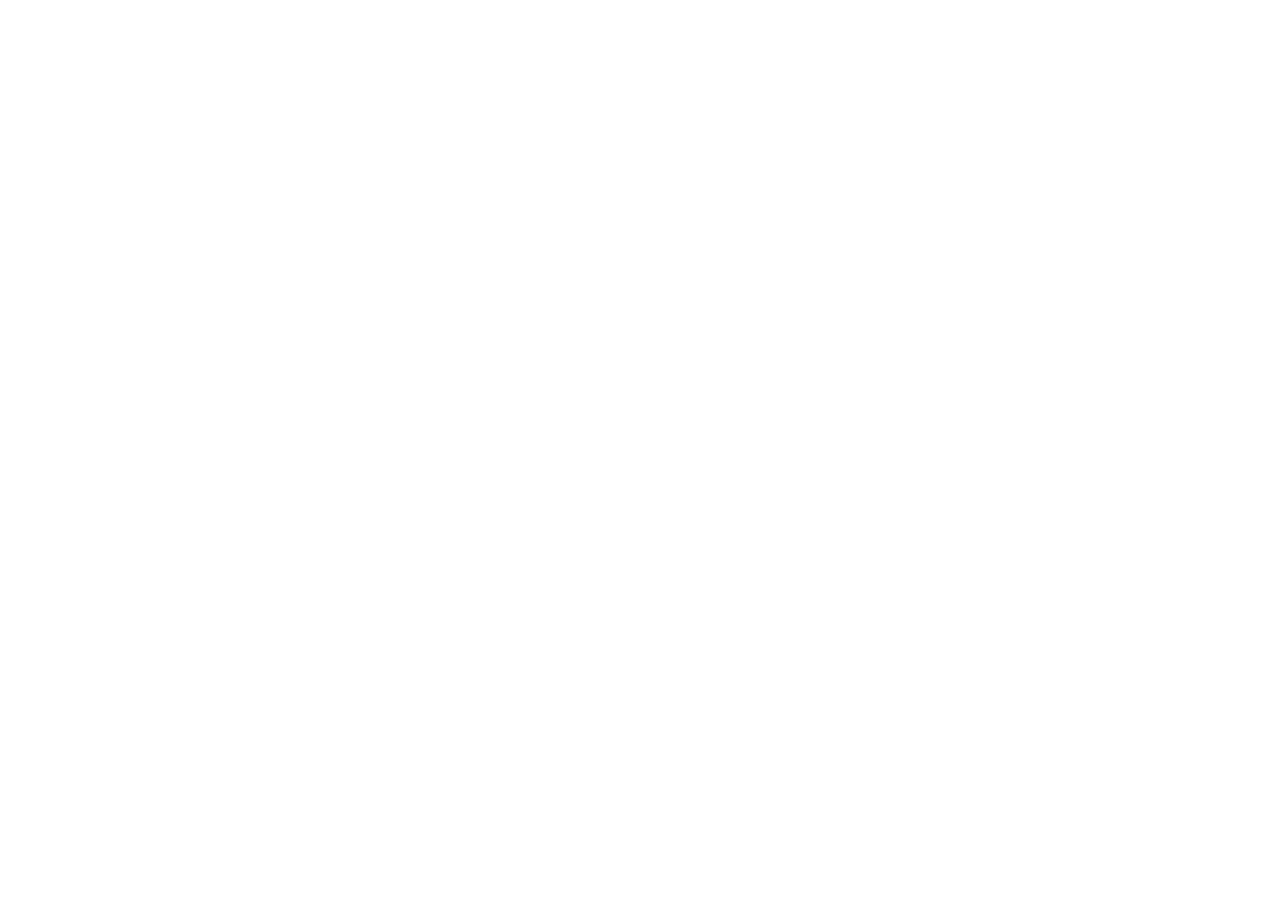
==== forrasok.html @ b695f304 "tortenelme es a tobbi" ====
<!DOCTYPE html>
<html lang="hu">
<head>
    <meta charset="UTF-8">
    <meta name="viewport" content="width=device-width, initial-scale=1.0">
    <title>Document</title>
</head>
<body>
    
</body>
</html>
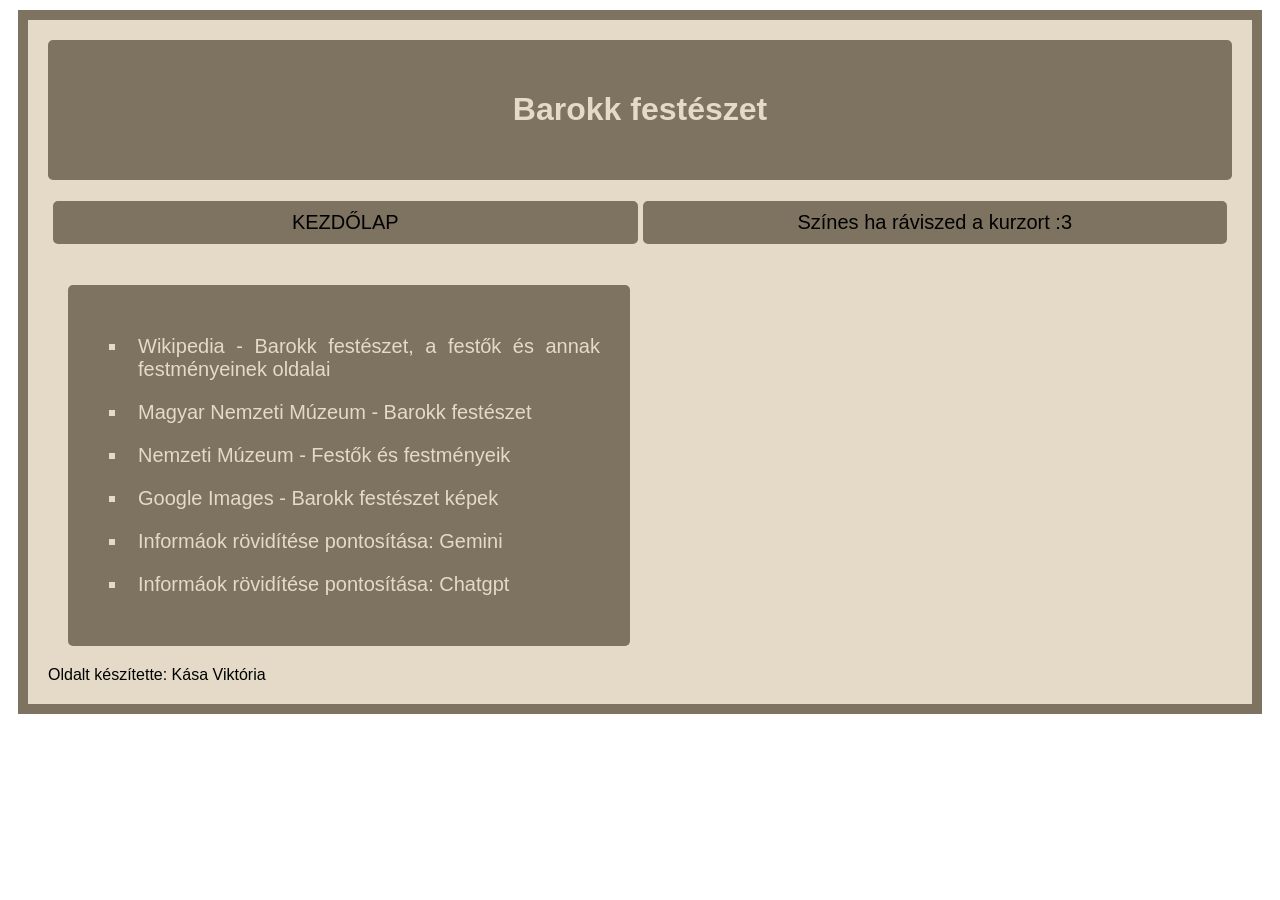
==== commit b7e11527: "hianyossagokkal, de kesz" ====
--- a/forrasok.html
+++ b/forrasok.html
@@ -1,11 +1,47 @@
 <!DOCTYPE html>
 <html lang="hu">
+
 <head>
+    <link rel="stylesheet" href="stilus.css">
     <meta charset="UTF-8">
     <meta name="viewport" content="width=device-width, initial-scale=1.0">
-    <title>Document</title>
+    <meta name="description" content="Ez az oldal a Barokk festészet fogja bemutatni">
+    <meta name="keywords" content="barokk, stilus, festeszet, festok, muveszet">
+    <title>Kása Viktória</title>
 </head>
+
 <body>
-    
+    <main>
+        <header>
+            <h1>Barokk festészet</h1>
+        </header>
+        <nav>
+            <ul>
+                <li><a href="kezdolap.html">KEZDŐLAP</a></li>
+                <li><a href="#">Színes ha ráviszed a kurzort :3</a></li>
+            </ul>
+        </nav>
+        <article>
+            <div class="kartyak">
+                <div class="kartya">
+                    <p>
+                        <ul>
+                            <li>Wikipedia - Barokk festészet, a festők és annak festményeinek oldalai</li>
+                            <li>Magyar Nemzeti Múzeum - Barokk festészet</li>
+                            <li>Nemzeti Múzeum - Festők és festményeik</li>
+                            <li>Google Images - Barokk festészet képek</li>
+                            <li>Informáok rövidítése pontosítása: Gemini</li>
+                            <li>Informáok rövidítése pontosítása: Chatgpt</li>
+                        </ul>
+                    </p>
+
+                </div>
+            </div>
+            </div>
+        </article>
+        <footer>Oldalt készítette: Kása Viktória</footer>
+    </main>
+
 </body>
+
 </html>
--- a/stilus.css
+++ b/stilus.css
@@ -0,0 +1,100 @@
+img {
+  max-width: 100% ;
+  border-radius: 10px;
+  border: 3px solid rgb(245, 229, 131);
+}
+
+main {
+
+  margin: 10px;
+  padding: 20px;
+  background-color: #e4dac7;
+  font-family: "Franklin Gothic Medium", "Arial Narrow", Arial, sans-serif;
+  border: 10px solid #7d7360;
+}
+
+nav ul {
+  display: grid;
+  grid-template-columns: 1fr 1fr;
+  padding: 5px;
+  gap: 5px;
+  text-align: center;
+}
+nav ul li {text-align: center;
+}
+ul li {
+  list-style-type: none;
+  background-color: #7d7360;
+  color: #e4dac7;
+  border: 10px solid #7d7360;
+  border-radius: 5px;
+  text-align: justify;
+  font-size: 20px;
+}
+nav ul li:hover {
+  background-color: #90b57b;
+  border-color: #90b57b;
+  color: #7d7360;
+}
+nav ul li a {
+  text-decoration: none;
+  color: #000000;
+}
+header {
+  background-color: #7d7360;
+  color: #e4dac7;
+  padding: 20px;
+  text-align: center;
+  font-family: "Franklin Gothic Medium", "Arial Narrow", Arial, sans-serif;
+  border: 10px solid #7d7360;
+  border-radius: 5px;
+}
+.kartyak {
+  display: grid;
+  grid-template-columns: 1fr 1fr;
+  gap: 20px;
+  padding: 20px;
+}
+.kartyak .kartya {
+  background-color: #7d7360;
+  color: #e4dac7;
+  padding: 20px;
+  border-radius: 5px;
+  text-align: center;
+}
+.fkartyak {
+  display: grid;
+  grid-template-columns: 1fr 1fr 1fr;
+  gap: 20px;
+  padding: 20px;
+}
+.fkartyak .fkartya {
+  background-color: #7d7360;
+  color: #e4dac7;
+  padding: 20px;
+  border-radius: 5px;
+  text-align: center;
+}
+.fkartyak .fkartya ul li {
+  
+}
+
+.kartyak .kartya ul li {
+  list-style-type: square;
+}
+p {
+  text-align: justify;
+  font-size: 20px;
+}
+.kartyak .kartya a {
+  text-decoration: none;
+  color: #4c4a46;
+  background-color: #e4dac7;
+  padding: 6px;
+  border-radius: 5px;
+
+}
+.kartyak .kartya a:hover {
+  background-color: #90b57b;
+  color: #000000;
+}
